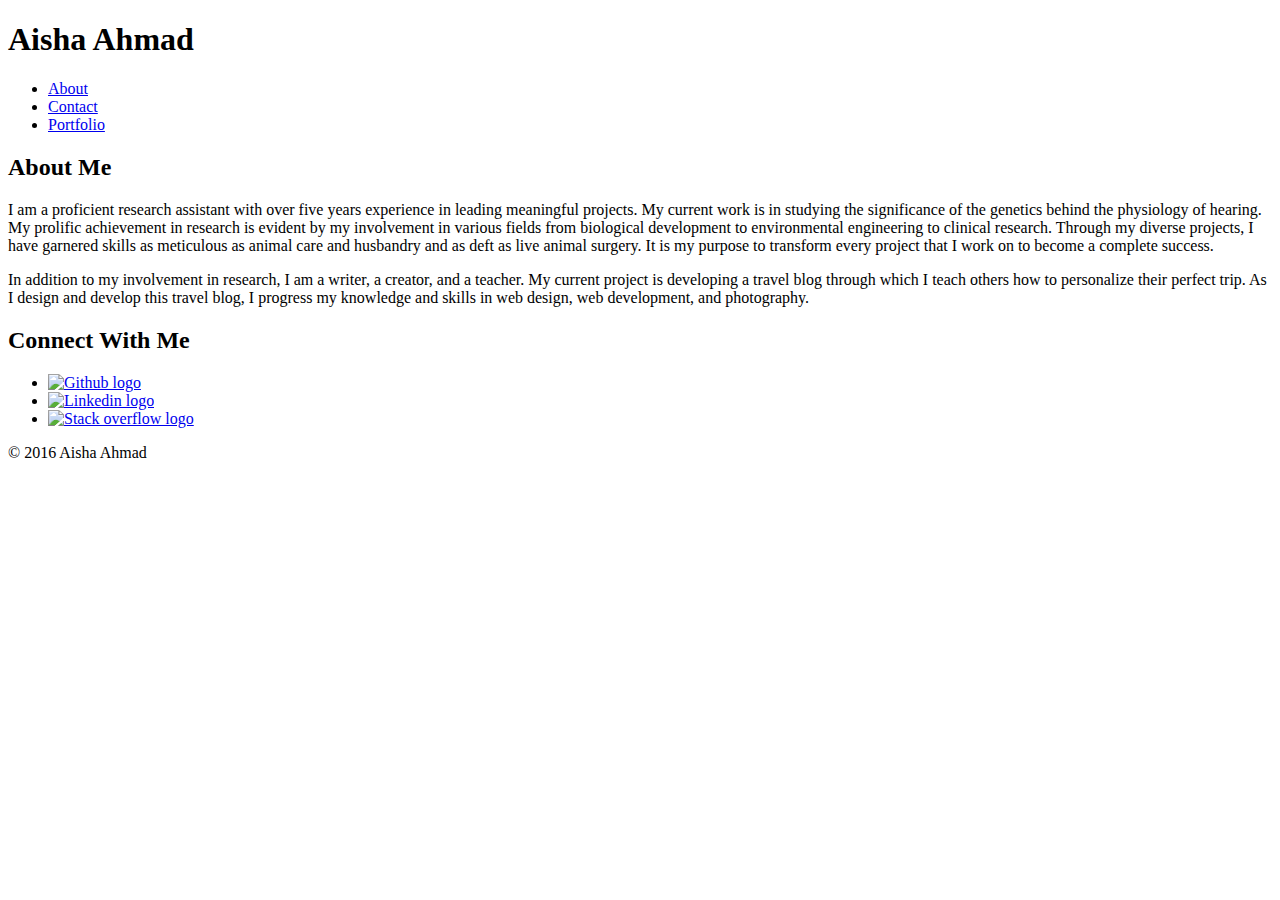
==== index.html @ 15f758a1 "index skeleton set" ====
<!DOCTYPE html>
<html>
<head>
	<title>Aisha Ahmad</title>
	<meta charset="utf-8">
</head>
<body>
	<header id="header">
		<h1 id="name">Aisha Ahmad</h1>
	</header>

	<nav id="navigation">
		<ul>
			<li><a href="#">About</a></li>
			<li><a href="contact.html">Contact</a></li>
			<li><a href="portfolio.html">Portfolio</a></li>
		</ul>
	</nav>
	<main>
		<section id="about_section">
			<h2 id="about_me">About Me</h2>
			<p class="about_p">I am a proficient research assistant with over five years experience in leading meaningful projects. My current work is in studying the significance of the genetics behind the physiology of hearing. My prolific achievement in research is evident by my involvement in various fields from biological development to environmental engineering to clinical research. Through my diverse projects, I have garnered skills as meticulous as animal care and husbandry and as deft as live animal surgery. It is my purpose to transform every project that I work on to become a complete success.</p>

			<p class="about_p">In addition to my involvement in research, I am a writer, a creator, and a teacher. My current project is developing a travel blog through which I teach others how to personalize their perfect trip. As I design and develop this travel blog, I progress my knowledge and skills in web design, web development, and photography. </p>
		</section>

		<aside id="connect_aside">
			<h2 id="connect">Connect With Me</h2>
			<ul>
				<li><a href="https://github.com/aishaprograms" target="_blank"><img src="" alt="Github logo"></a></li>
				<li><a href="https://www.linkedin.com/in/aisha-ahmad" target="_blank"><img alt="Linkedin logo"></a></li>
				<li><a href="http://stackoverflow.com/users/6397490/aisha" target="_blank"><img src="" alt="Stack overflow logo"></a></li>
			</ul>
		</aside>
	</main>

	<footer id="footer">
		<p id="copyright">&copy; 2016 Aisha Ahmad</p>
	</footer>
</body>
</html>
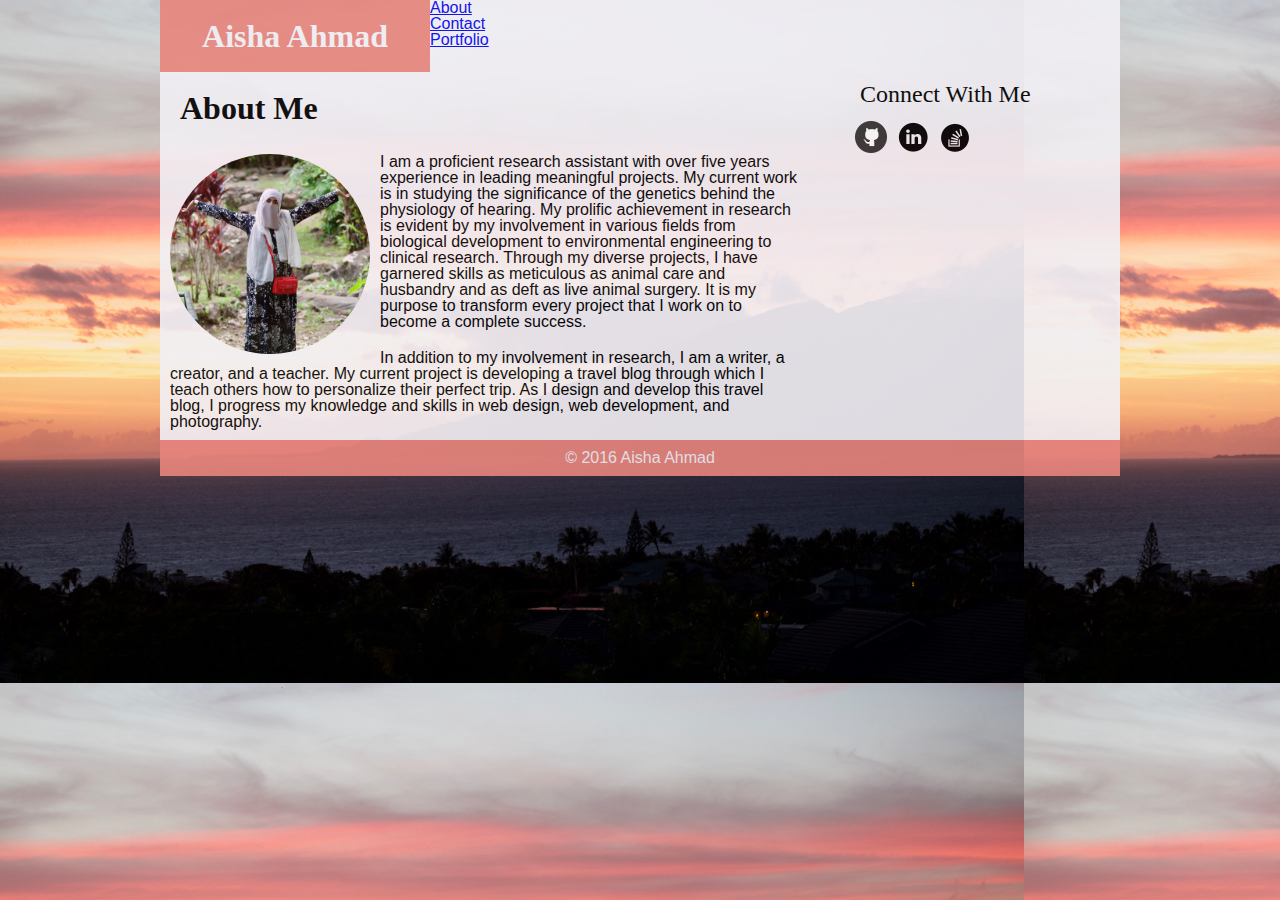
==== commit b58a35e8: "Added css styles to index and added images" ====
--- a/index.html
+++ b/index.html
@@ -3,39 +3,43 @@
 <head>
 	<title>Aisha Ahmad</title>
 	<meta charset="utf-8">
+	<link rel="stylesheet" type="text/css" href="assets/css/reset.css">
+	<link rel="stylesheet" type="text/css" href="assets/css/style.css">
 </head>
+
 <body>
-	<header id="header">
-		<h1 id="name">Aisha Ahmad</h1>
+	<header class="header">
+		<h1 class="my_name">Aisha Ahmad</h1>
 	</header>
 
-	<nav id="navigation">
-		<ul>
+	<nav class="navigation">
+		<ul class="nav_links">
 			<li><a href="#">About</a></li>
 			<li><a href="contact.html">Contact</a></li>
 			<li><a href="portfolio.html">Portfolio</a></li>
 		</ul>
 	</nav>
 	<main>
-		<section id="about_section">
-			<h2 id="about_me">About Me</h2>
+		<section class="about_section">
+			<h1 class="about_me">About Me</h1>
+			<img src="assets/images/aisha.jpg" class="aisha_img" alt="This is a picture of Aisha Ahmad.">
 			<p class="about_p">I am a proficient research assistant with over five years experience in leading meaningful projects. My current work is in studying the significance of the genetics behind the physiology of hearing. My prolific achievement in research is evident by my involvement in various fields from biological development to environmental engineering to clinical research. Through my diverse projects, I have garnered skills as meticulous as animal care and husbandry and as deft as live animal surgery. It is my purpose to transform every project that I work on to become a complete success.</p>
 
 			<p class="about_p">In addition to my involvement in research, I am a writer, a creator, and a teacher. My current project is developing a travel blog through which I teach others how to personalize their perfect trip. As I design and develop this travel blog, I progress my knowledge and skills in web design, web development, and photography. </p>
 		</section>
+	</main>
 
-		<aside id="connect_aside">
-			<h2 id="connect">Connect With Me</h2>
-			<ul>
-				<li><a href="https://github.com/aishaprograms" target="_blank"><img src="" alt="Github logo"></a></li>
-				<li><a href="https://www.linkedin.com/in/aisha-ahmad" target="_blank"><img alt="Linkedin logo"></a></li>
-				<li><a href="http://stackoverflow.com/users/6397490/aisha" target="_blank"><img src="" alt="Stack overflow logo"></a></li>
+		<aside class="connect_aside">
+			<h2 class="connect">Connect With Me</h2>
+			<ul class="connect_links">
+				<li><a href="https://github.com/aishaprograms" target="_blank"><img src="assets/images/logo_github.png" alt="Github logo" class="connect_img"></a></li>
+				<li><a href="https://www.linkedin.com/in/aisha-ahmad" target="_blank"><img alt="Linkedin logo" src="assets/images/logo_linkedin.png" class="connect_img"></a></li>
+				<li><a href="http://stackoverflow.com/users/6397490/aisha" target="_blank"><img src="assets/images/logo_stackoverflow.png" alt="Stack overflow logo" class="connect_img"></a></li>
 			</ul>
 		</aside>
-	</main>
 
-	<footer id="footer">
-		<p id="copyright">&copy; 2016 Aisha Ahmad</p>
+	<footer >
+		<p class="copyright">&copy; 2016 Aisha Ahmad</p>
 	</footer>
 </body>
 </html>--- a/assets/css/style.css
+++ b/assets/css/style.css
@@ -0,0 +1,103 @@
+html {
+	background-color: #0D010A;
+	background-image: url("../images/maui_sunset.jpg");
+	background-repeat: none;
+}
+
+body {
+	width: 960px;
+	background: #F2F0F5;
+	opacity: 0.9;
+	margin: 0 auto;
+	font-family: 'Arial', 'Helvetica Neue', Helvetica, sans-serif;
+}
+
+h1, h2, h3, h4, h5, h6{
+	font-family: 'Georgia', Times, Times New Roman, serif;
+}
+
+p {
+	padding: 10px;
+}
+
+h1 {
+	font-size: 2em;
+	padding: 20px;
+	font-weight: bold;
+}
+
+h2 {
+	font-size: 1.5em;
+	padding: 10px;
+}
+
+header {
+	background: #E8857D;
+	width: 270px;
+	float: left;
+}
+
+main{
+	clear: both;
+	width: 650px;
+	float: left;
+}
+nav{
+	float: left;
+}
+
+aside{
+	float: right;
+}
+
+footer{
+	clear: both;
+	background: #E8857D;
+}
+
+.my_name{
+	color:#F2F0F5;
+	text-align: center;
+}
+
+.navigation {
+	color: #0D010A;
+}
+
+.nav_links{
+	list-style-type: none;
+    margin: 0;
+    padding: 0;
+}
+
+/*li a {
+	display: block;
+    width: 60px;
+}*/
+
+.aisha_img {
+	height: 200px;
+	float: left;
+	border-radius: 50%;
+	padding: 10px;
+}
+
+.connect_aside{
+	width: 270px;
+}
+
+.connect_links{
+	align: center;
+}
+
+.connect_img{
+	max-height: 2em;
+	padding: 5px;
+	float: left;
+}
+
+.copyright {
+	color: #F2F0F5;
+	text-align: center;
+}
+
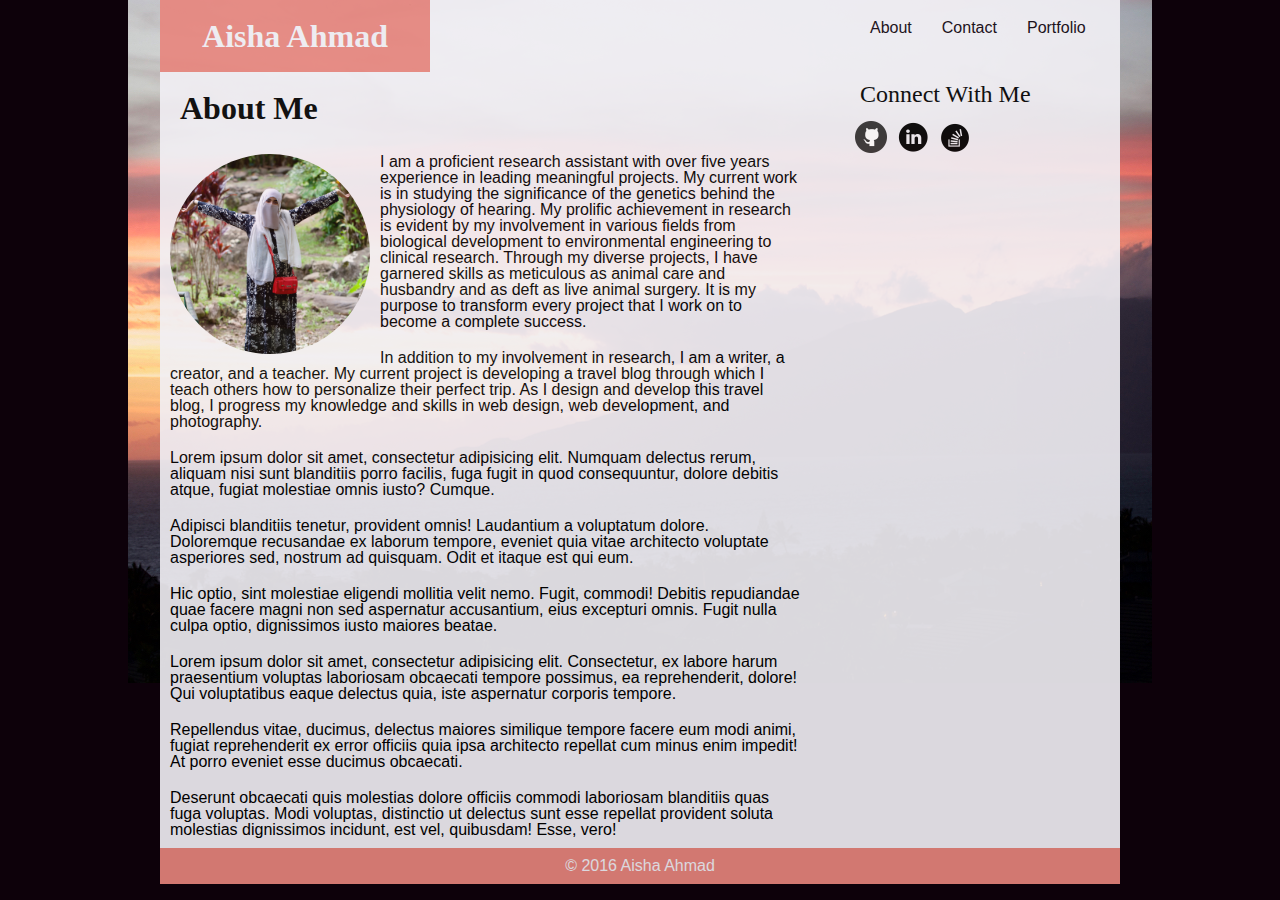
==== commit 120bb312: "Halfway there" ====
--- a/index.html
+++ b/index.html
@@ -14,9 +14,9 @@
 
 	<nav class="navigation">
 		<ul class="nav_links">
-			<li><a href="#">About</a></li>
-			<li><a href="contact.html">Contact</a></li>
-			<li><a href="portfolio.html">Portfolio</a></li>
+			<li class="nav_li"><a href="#" class="link">About</a></li>
+			<li class="nav_li"><a href="contact.html" class="link">Contact</a></li>
+			<li class="nav_li"><a href="portfolio.html" class="link">Portfolio</a></li>
 		</ul>
 	</nav>
 	<main>
@@ -26,6 +26,12 @@
 			<p class="about_p">I am a proficient research assistant with over five years experience in leading meaningful projects. My current work is in studying the significance of the genetics behind the physiology of hearing. My prolific achievement in research is evident by my involvement in various fields from biological development to environmental engineering to clinical research. Through my diverse projects, I have garnered skills as meticulous as animal care and husbandry and as deft as live animal surgery. It is my purpose to transform every project that I work on to become a complete success.</p>
 
 			<p class="about_p">In addition to my involvement in research, I am a writer, a creator, and a teacher. My current project is developing a travel blog through which I teach others how to personalize their perfect trip. As I design and develop this travel blog, I progress my knowledge and skills in web design, web development, and photography. </p>
+			<p>Lorem ipsum dolor sit amet, consectetur adipisicing elit. Numquam delectus rerum, aliquam nisi sunt blanditiis porro facilis, fuga fugit in quod consequuntur, dolore debitis atque, fugiat molestiae omnis iusto? Cumque.</p>
+			<p>Adipisci blanditiis tenetur, provident omnis! Laudantium a voluptatum dolore. Doloremque recusandae ex laborum tempore, eveniet quia vitae architecto voluptate asperiores sed, nostrum ad quisquam. Odit et itaque est qui eum.</p>
+			<p>Hic optio, sint molestiae eligendi mollitia velit nemo. Fugit, commodi! Debitis repudiandae quae facere magni non sed aspernatur accusantium, eius excepturi omnis. Fugit nulla culpa optio, dignissimos iusto maiores beatae.</p>
+			<p>Lorem ipsum dolor sit amet, consectetur adipisicing elit. Consectetur, ex labore harum praesentium voluptas laboriosam obcaecati tempore possimus, ea reprehenderit, dolore! Qui voluptatibus eaque delectus quia, iste aspernatur corporis tempore.</p>
+			<p>Repellendus vitae, ducimus, delectus maiores similique tempore facere eum modi animi, fugiat reprehenderit ex error officiis quia ipsa architecto repellat cum minus enim impedit! At porro eveniet esse ducimus obcaecati.</p>
+			<p>Deserunt obcaecati quis molestias dolore officiis commodi laboriosam blanditiis quas fuga voluptas. Modi voluptas, distinctio ut delectus sunt esse repellat provident soluta molestias dignissimos incidunt, est vel, quibusdam! Esse, vero!</p>
 		</section>
 	</main>
 
--- a/assets/css/style.css
+++ b/assets/css/style.css
@@ -1,7 +1,8 @@
 html {
 	background-color: #0D010A;
 	background-image: url("../images/maui_sunset.jpg");
-	background-repeat: none;
+	background-repeat: no-repeat;
+	background-position: center top;
 }
 
 body {
@@ -61,7 +62,9 @@
 }
 
 .navigation {
+	width: 270px;
 	color: #0D010A;
+	float: right;
 }
 
 .nav_links{
@@ -70,10 +73,16 @@
     padding: 0;
 }
 
-/*li a {
-	display: block;
-    width: 60px;
-}*/
+li, .nav_li{
+	float: left;
+}
+
+.link {
+	color: #0D010A;
+	text-decoration: none; 
+    display: block;
+    padding: 20px 10px 10px 20px;
+}
 
 .aisha_img {
 	height: 200px;
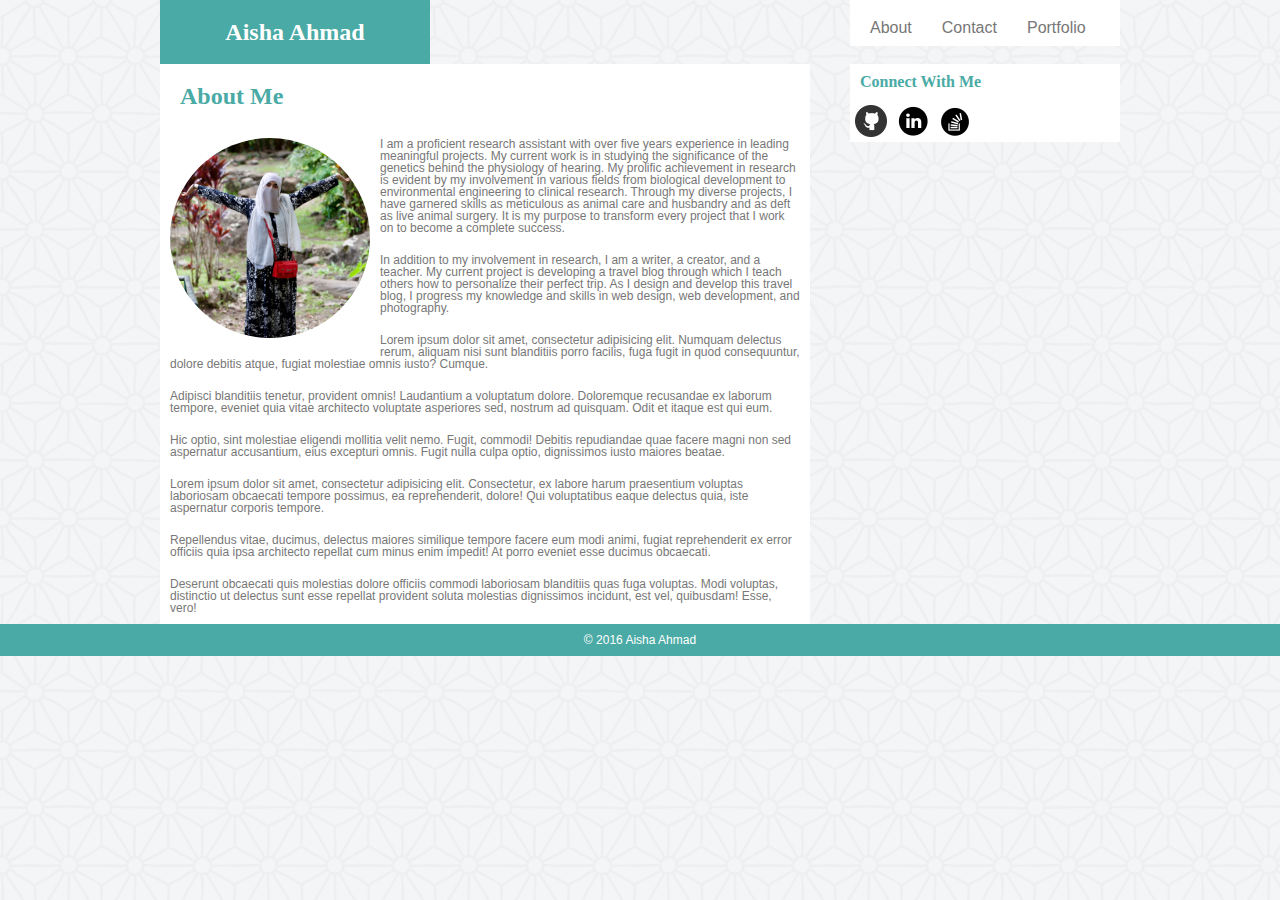
==== commit b68a9d9e: "Sealed the teal deal" ====
--- a/index.html
+++ b/index.html
@@ -1,6 +1,6 @@
 <!DOCTYPE html>
 <html>
-<head>
+<head lang="en">
 	<title>Aisha Ahmad</title>
 	<meta charset="utf-8">
 	<link rel="stylesheet" type="text/css" href="assets/css/reset.css">
@@ -8,33 +8,36 @@
 </head>
 
 <body>
-	<header class="header">
-		<h1 class="my_name">Aisha Ahmad</h1>
+	<header>
+		<div class="wrapper">
+			<div class="my_logo">
+				<h1 class="my_name">Aisha Ahmad</h1>
+			</div>
+			<nav class="navigation">
+				<ul class="nav_links">
+					<li class="nav_li"><a href="#" class="link">About</a></li>
+					<li class="nav_li"><a href="contact.html" class="link">Contact</a></li>
+					<li class="nav_li"><a href="portfolio.html" class="link">Portfolio</a></li>
+				</ul>
+			</nav>
+		</div>
 	</header>
 
-	<nav class="navigation">
-		<ul class="nav_links">
-			<li class="nav_li"><a href="#" class="link">About</a></li>
-			<li class="nav_li"><a href="contact.html" class="link">Contact</a></li>
-			<li class="nav_li"><a href="portfolio.html" class="link">Portfolio</a></li>
-		</ul>
-	</nav>
-	<main>
-		<section class="about_section">
-			<h1 class="about_me">About Me</h1>
-			<img src="assets/images/aisha.jpg" class="aisha_img" alt="This is a picture of Aisha Ahmad.">
-			<p class="about_p">I am a proficient research assistant with over five years experience in leading meaningful projects. My current work is in studying the significance of the genetics behind the physiology of hearing. My prolific achievement in research is evident by my involvement in various fields from biological development to environmental engineering to clinical research. Through my diverse projects, I have garnered skills as meticulous as animal care and husbandry and as deft as live animal surgery. It is my purpose to transform every project that I work on to become a complete success.</p>
-
-			<p class="about_p">In addition to my involvement in research, I am a writer, a creator, and a teacher. My current project is developing a travel blog through which I teach others how to personalize their perfect trip. As I design and develop this travel blog, I progress my knowledge and skills in web design, web development, and photography. </p>
-			<p>Lorem ipsum dolor sit amet, consectetur adipisicing elit. Numquam delectus rerum, aliquam nisi sunt blanditiis porro facilis, fuga fugit in quod consequuntur, dolore debitis atque, fugiat molestiae omnis iusto? Cumque.</p>
-			<p>Adipisci blanditiis tenetur, provident omnis! Laudantium a voluptatum dolore. Doloremque recusandae ex laborum tempore, eveniet quia vitae architecto voluptate asperiores sed, nostrum ad quisquam. Odit et itaque est qui eum.</p>
-			<p>Hic optio, sint molestiae eligendi mollitia velit nemo. Fugit, commodi! Debitis repudiandae quae facere magni non sed aspernatur accusantium, eius excepturi omnis. Fugit nulla culpa optio, dignissimos iusto maiores beatae.</p>
-			<p>Lorem ipsum dolor sit amet, consectetur adipisicing elit. Consectetur, ex labore harum praesentium voluptas laboriosam obcaecati tempore possimus, ea reprehenderit, dolore! Qui voluptatibus eaque delectus quia, iste aspernatur corporis tempore.</p>
-			<p>Repellendus vitae, ducimus, delectus maiores similique tempore facere eum modi animi, fugiat reprehenderit ex error officiis quia ipsa architecto repellat cum minus enim impedit! At porro eveniet esse ducimus obcaecati.</p>
-			<p>Deserunt obcaecati quis molestias dolore officiis commodi laboriosam blanditiis quas fuga voluptas. Modi voluptas, distinctio ut delectus sunt esse repellat provident soluta molestias dignissimos incidunt, est vel, quibusdam! Esse, vero!</p>
-		</section>
-	</main>
-
+	<div class="wrapper">
+		<main>
+			<section class="about_section">
+				<h1 class="about_me">About Me</h1>
+				<img src="assets/images/aisha.jpg" class="aisha_img" alt="This is a picture of Aisha Ahmad.">
+				<p>I am a proficient research assistant with over five years experience in leading meaningful projects. My current work is in studying the significance of the genetics behind the physiology of hearing. My prolific achievement in research is evident by my involvement in various fields from biological development to environmental engineering to clinical research. Through my diverse projects, I have garnered skills as meticulous as animal care and husbandry and as deft as live animal surgery. It is my purpose to transform every project that I work on to become a complete success.</p>
+				<p>In addition to my involvement in research, I am a writer, a creator, and a teacher. My current project is developing a travel blog through which I teach others how to personalize their perfect trip. As I design and develop this travel blog, I progress my knowledge and skills in web design, web development, and photography. </p>
+				<p>Lorem ipsum dolor sit amet, consectetur adipisicing elit. Numquam delectus rerum, aliquam nisi sunt blanditiis porro facilis, fuga fugit in quod consequuntur, dolore debitis atque, fugiat molestiae omnis iusto? Cumque.</p>
+				<p>Adipisci blanditiis tenetur, provident omnis! Laudantium a voluptatum dolore. Doloremque recusandae ex laborum tempore, eveniet quia vitae architecto voluptate asperiores sed, nostrum ad quisquam. Odit et itaque est qui eum.</p>
+				<p>Hic optio, sint molestiae eligendi mollitia velit nemo. Fugit, commodi! Debitis repudiandae quae facere magni non sed aspernatur accusantium, eius excepturi omnis. Fugit nulla culpa optio, dignissimos iusto maiores beatae.</p>
+				<p>Lorem ipsum dolor sit amet, consectetur adipisicing elit. Consectetur, ex labore harum praesentium voluptas laboriosam obcaecati tempore possimus, ea reprehenderit, dolore! Qui voluptatibus eaque delectus quia, iste aspernatur corporis tempore.</p>
+				<p>Repellendus vitae, ducimus, delectus maiores similique tempore facere eum modi animi, fugiat reprehenderit ex error officiis quia ipsa architecto repellat cum minus enim impedit! At porro eveniet esse ducimus obcaecati.</p>
+				<p>Deserunt obcaecati quis molestias dolore officiis commodi laboriosam blanditiis quas fuga voluptas. Modi voluptas, distinctio ut delectus sunt esse repellat provident soluta molestias dignissimos incidunt, est vel, quibusdam! Esse, vero!</p>
+			</section>
+		</main>
 		<aside class="connect_aside">
 			<h2 class="connect">Connect With Me</h2>
 			<ul class="connect_links">
@@ -43,6 +46,7 @@
 				<li><a href="http://stackoverflow.com/users/6397490/aisha" target="_blank"><img src="assets/images/logo_stackoverflow.png" alt="Stack overflow logo" class="connect_img"></a></li>
 			</ul>
 		</aside>
+	</div>
 
 	<footer >
 		<p class="copyright">&copy; 2016 Aisha Ahmad</p>
--- a/assets/css/style.css
+++ b/assets/css/style.css
@@ -1,16 +1,10 @@
 html {
-	background-color: #0D010A;
-	background-image: url("../images/maui_sunset.jpg");
-	background-repeat: no-repeat;
-	background-position: center top;
+	background: url(../images/background.png);
 }
 
-body {
-	width: 960px;
-	background: #F2F0F5;
-	opacity: 0.9;
-	margin: 0 auto;
+body{
 	font-family: 'Arial', 'Helvetica Neue', Helvetica, sans-serif;
+
 }
 
 h1, h2, h3, h4, h5, h6{
@@ -19,29 +13,34 @@
 
 p {
 	padding: 10px;
+	font-size: 12px;
+	color: #777777;
 }
 
 h1 {
-	font-size: 2em;
+	font-size: 24px;
 	padding: 20px;
+	font-weight: bold;
+	color: #4aaaa5;
+}
+
+h2 {
+	font-size: 16px;
+	padding: 10px;
+	color: #4aaaa5;
 	font-weight: bold;
 }
 
-h2 {
-	font-size: 1.5em;
-	padding: 10px;
-}
-
-header {
-	background: #E8857D;
-	width: 270px;
-	float: left;
+header{
+	background: #ffffff;
 }
 
 main{
 	clear: both;
 	width: 650px;
 	float: left;
+	background: #ffffff;
+
 }
 nav{
 	float: left;
@@ -49,22 +48,36 @@
 
 aside{
 	float: right;
+	background-color: #ffffff;
 }
 
 footer{
 	clear: both;
-	background: #E8857D;
+	background: #4aaaa5;
+}
+
+.my_logo {
+	background: #4aaaa5;
+	width: 270px;
+	float: left;
+}
+
+.wrapper {
+	width: 960px;
+	margin: 0 auto;
+	background: #ffffff;
 }
 
 .my_name{
-	color:#F2F0F5;
+	color:#ffffff;
 	text-align: center;
 }
 
 .navigation {
 	width: 270px;
-	color: #0D010A;
+	color: #777777;
 	float: right;
+	background: #ffffff;
 }
 
 .nav_links{
@@ -78,7 +91,7 @@
 }
 
 .link {
-	color: #0D010A;
+	color: #777777;
 	text-decoration: none; 
     display: block;
     padding: 20px 10px 10px 20px;
@@ -106,7 +119,7 @@
 }
 
 .copyright {
-	color: #F2F0F5;
+	color: #ffffff;
 	text-align: center;
 }
 
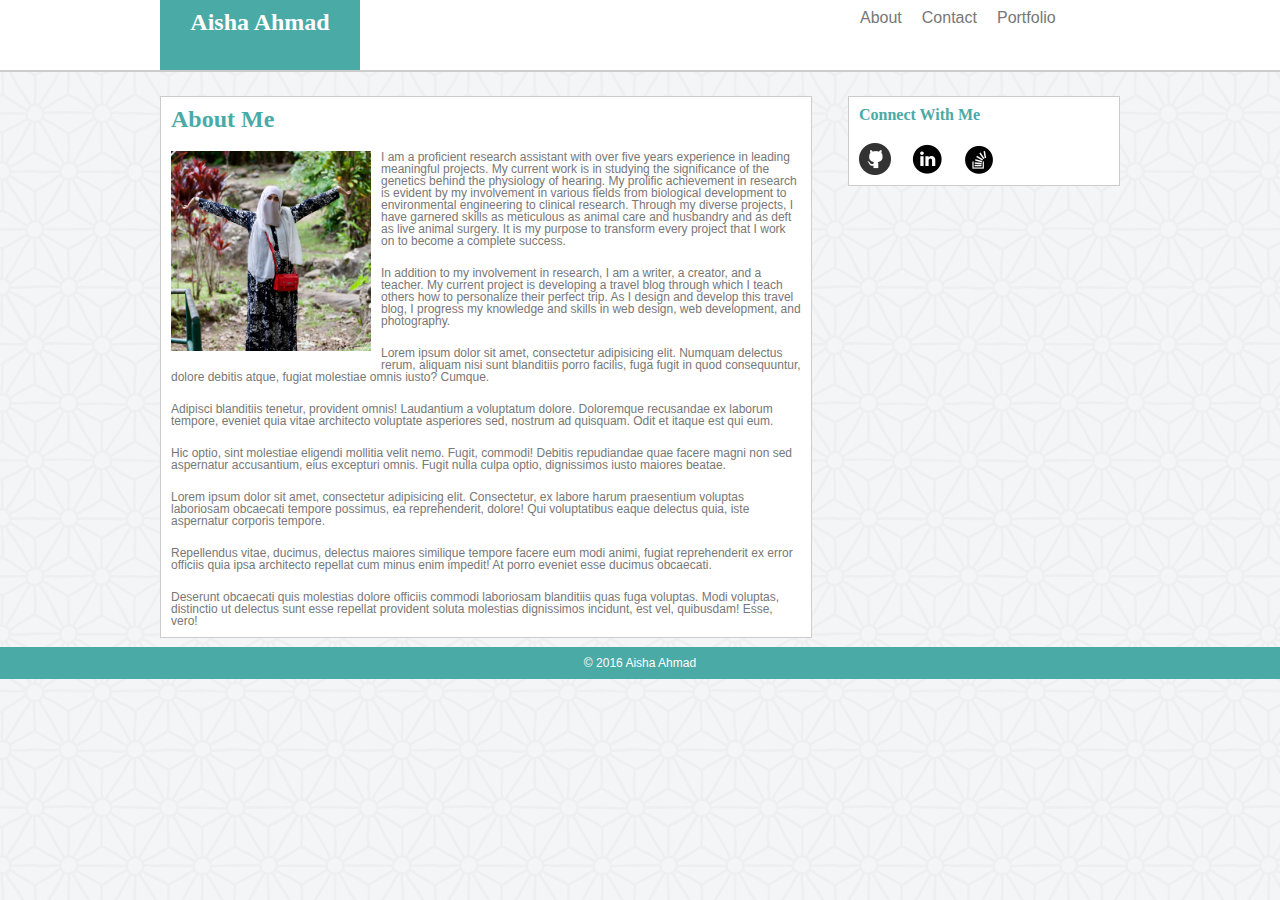
==== commit c5dbf631: "Playing with margins and padding" ====
--- a/index.html
+++ b/index.html
@@ -1,6 +1,6 @@
 <!DOCTYPE html>
-<html>
-<head lang="en">
+<html lang="en">
+<head>
 	<title>Aisha Ahmad</title>
 	<meta charset="utf-8">
 	<link rel="stylesheet" type="text/css" href="assets/css/reset.css">
@@ -13,6 +13,7 @@
 			<div class="my_logo">
 				<h1 class="my_name">Aisha Ahmad</h1>
 			</div>
+			
 			<nav class="navigation">
 				<ul class="nav_links">
 					<li class="nav_li"><a href="#" class="link">About</a></li>
--- a/assets/css/style.css
+++ b/assets/css/style.css
@@ -9,46 +9,60 @@
 
 h1, h2, h3, h4, h5, h6{
 	font-family: 'Georgia', Times, Times New Roman, serif;
+	padding: 10px;
 }
 
 p {
-	padding: 10px;
 	font-size: 12px;
 	color: #777777;
+	padding: 10px;
 }
 
 h1 {
 	font-size: 24px;
-	padding: 20px;
 	font-weight: bold;
 	color: #4aaaa5;
+	padding: 10px;
 }
 
 h2 {
 	font-size: 16px;
-	padding: 10px;
 	color: #4aaaa5;
 	font-weight: bold;
+	padding: 10px;
+}
+
+li{
+	padding: 10px;
 }
 
 header{
 	background: #ffffff;
+	height: 70px;
+	margin-bottom: 15px;
+	border-bottom: 2px;
+	border-style: solid;
+	border-color: #cccccc;
+}
+
+nav{
+	float: left;
 }
 
 main{
+	border: 1px #cccccc solid;
 	clear: both;
 	width: 650px;
 	float: left;
 	background: #ffffff;
-
-}
-nav{
-	float: left;
+	margin: 9px 0 9px 0;
 }
 
 aside{
 	float: right;
 	background-color: #ffffff;
+	border: 1px #cccccc solid;
+	margin: 9px 0 9px 0;
 }
 
 footer{
@@ -56,16 +70,17 @@
 	background: #4aaaa5;
 }
 
-.my_logo {
-	background: #4aaaa5;
-	width: 270px;
-	float: left;
-}
-
 .wrapper {
 	width: 960px;
 	margin: 0 auto;
 	background: #ffffff;
+}
+
+.my_logo {
+	background: #4aaaa5;
+	width: 200px;
+	float: left;
+	height: 70px;
 }
 
 .my_name{
@@ -75,7 +90,6 @@
 
 .navigation {
 	width: 270px;
-	color: #777777;
 	float: right;
 	background: #ffffff;
 }
@@ -93,28 +107,21 @@
 .link {
 	color: #777777;
 	text-decoration: none; 
-    display: block;
-    padding: 20px 10px 10px 20px;
 }
 
 .aisha_img {
 	height: 200px;
 	float: left;
-	border-radius: 50%;
 	padding: 10px;
+	/*border-radius: 50%;*/
 }
 
 .connect_aside{
 	width: 270px;
 }
 
-.connect_links{
-	align: center;
-}
-
 .connect_img{
 	max-height: 2em;
-	padding: 5px;
 	float: left;
 }
 
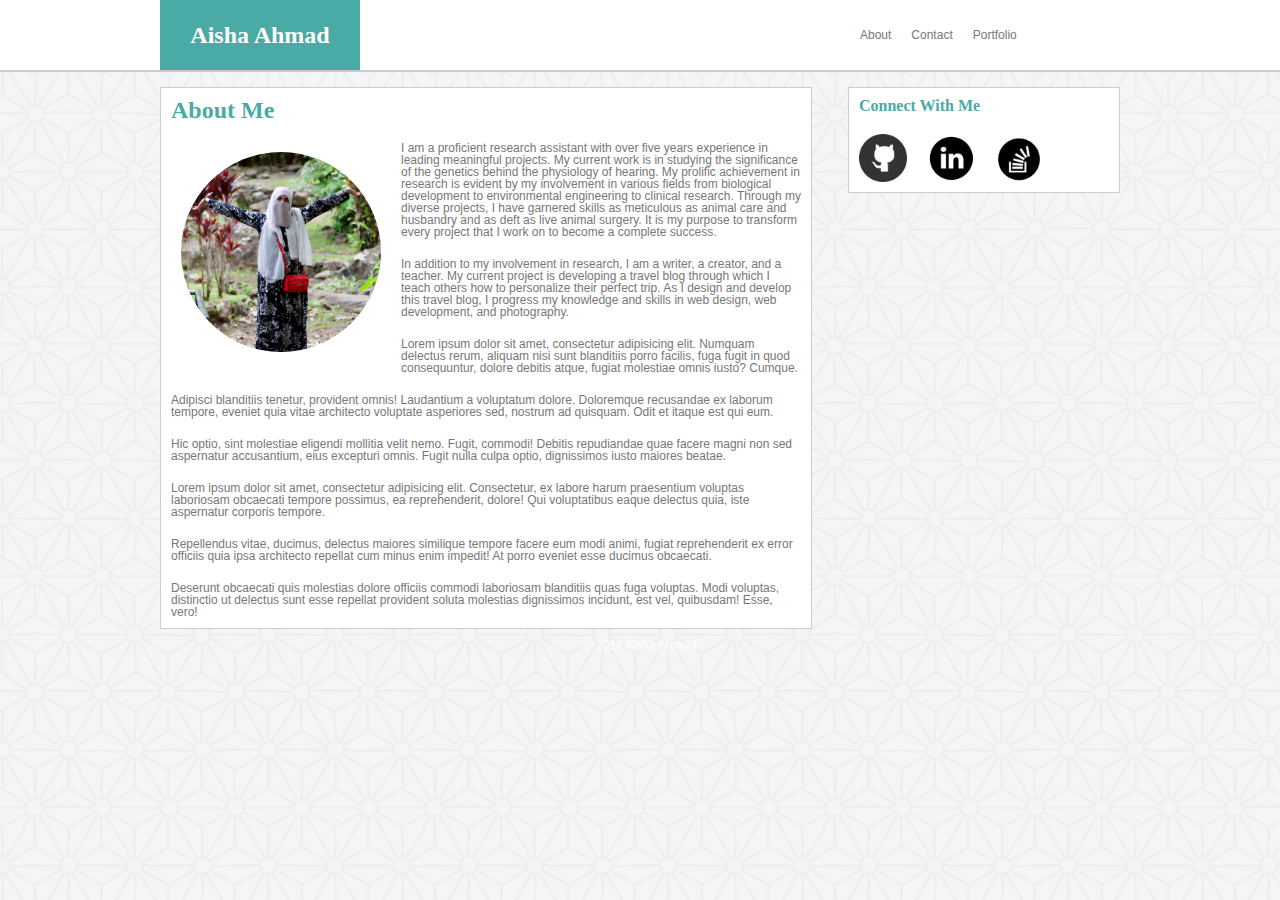
==== commit ac2c6695: "Nearly there..." ====
--- a/index.html
+++ b/index.html
@@ -14,9 +14,9 @@
 				<h1 class="my_name">Aisha Ahmad</h1>
 			</div>
 			
-			<nav class="navigation">
+			<nav>
 				<ul class="nav_links">
-					<li class="nav_li"><a href="#" class="link">About</a></li>
+					<li class="nav_li"><a href="index.html" class="link">About</a></li>
 					<li class="nav_li"><a href="contact.html" class="link">Contact</a></li>
 					<li class="nav_li"><a href="portfolio.html" class="link">Portfolio</a></li>
 				</ul>
@@ -27,7 +27,7 @@
 	<div class="wrapper">
 		<main>
 			<section class="about_section">
-				<h1 class="about_me">About Me</h1>
+				<h1>About Me</h1>
 				<img src="assets/images/aisha.jpg" class="aisha_img" alt="This is a picture of Aisha Ahmad.">
 				<p>I am a proficient research assistant with over five years experience in leading meaningful projects. My current work is in studying the significance of the genetics behind the physiology of hearing. My prolific achievement in research is evident by my involvement in various fields from biological development to environmental engineering to clinical research. Through my diverse projects, I have garnered skills as meticulous as animal care and husbandry and as deft as live animal surgery. It is my purpose to transform every project that I work on to become a complete success.</p>
 				<p>In addition to my involvement in research, I am a writer, a creator, and a teacher. My current project is developing a travel blog through which I teach others how to personalize their perfect trip. As I design and develop this travel blog, I progress my knowledge and skills in web design, web development, and photography. </p>
@@ -39,8 +39,8 @@
 				<p>Deserunt obcaecati quis molestias dolore officiis commodi laboriosam blanditiis quas fuga voluptas. Modi voluptas, distinctio ut delectus sunt esse repellat provident soluta molestias dignissimos incidunt, est vel, quibusdam! Esse, vero!</p>
 			</section>
 		</main>
-		<aside class="connect_aside">
-			<h2 class="connect">Connect With Me</h2>
+		<aside>
+			<h2>Connect With Me</h2>
 			<ul class="connect_links">
 				<li><a href="https://github.com/aishaprograms" target="_blank"><img src="assets/images/logo_github.png" alt="Github logo" class="connect_img"></a></li>
 				<li><a href="https://www.linkedin.com/in/aisha-ahmad" target="_blank"><img alt="Linkedin logo" src="assets/images/logo_linkedin.png" class="connect_img"></a></li>
@@ -49,7 +49,7 @@
 		</aside>
 	</div>
 
-	<footer >
+	<footer>
 		<p class="copyright">&copy; 2016 Aisha Ahmad</p>
 	</footer>
 </body>
--- a/assets/css/style.css
+++ b/assets/css/style.css
@@ -10,70 +10,62 @@
 h1, h2, h3, h4, h5, h6{
 	font-family: 'Georgia', Times, Times New Roman, serif;
 	padding: 10px;
-}
-
-p {
-	font-size: 12px;
-	color: #777777;
-	padding: 10px;
+	color: #4aaaa5;
 }
 
 h1 {
 	font-size: 24px;
 	font-weight: bold;
-	color: #4aaaa5;
-	padding: 10px;
 }
 
 h2 {
 	font-size: 16px;
-	color: #4aaaa5;
 	font-weight: bold;
-	padding: 10px;
 }
 
-li{
+p {
+	font-size: 12px;
 	padding: 10px;
+	color: #777;
 }
 
 header{
-	background: #ffffff;
+	background: #fff;
 	height: 70px;
+	border-bottom: 2px solid #ccc;
 	margin-bottom: 15px;
-	border-bottom: 2px;
-	border-style: solid;
-	border-color: #cccccc;
 }
 
 nav{
-	float: left;
+	width: 270px;
+	float: right;
+	background: #fff;
 }
 
 main{
-	border: 1px #cccccc solid;
 	clear: both;
 	width: 650px;
 	float: left;
-	background: #ffffff;
-	margin: 9px 0 9px 0;
+	background: #fff;
+	border: 1px #ccc solid;
 }
 
 aside{
 	float: right;
-	background-color: #ffffff;
+	background-color: #fff;
 	border: 1px #cccccc solid;
-	margin: 9px 0 9px 0;
+	width: 270px;
 }
 
 footer{
-	clear: both;
+	clear: both; c
 	background: #4aaaa5;
 }
 
 .wrapper {
 	width: 960px;
 	margin: 0 auto;
-	background: #ffffff;
+	background: #fff;
 }
 
 .my_logo {
@@ -84,49 +76,39 @@
 }
 
 .my_name{
-	color:#ffffff;
+	padding: 0px;
+	color:#fff;
 	text-align: center;
+	line-height: 70px;
 }
 
-.navigation {
-	width: 270px;
-	float: right;
-	background: #ffffff;
-}
-
-.nav_links{
-	list-style-type: none;
-    margin: 0;
-    padding: 0;
-}
-
-li, .nav_li{
+.nav_li{
+	font-size: 12px;
+	padding: 0 10px 0 10px;
 	float: left;
+	line-height: 70px;
 }
 
 .link {
-	color: #777777;
+	color: #777;
 	text-decoration: none; 
 }
 
 .aisha_img {
-	height: 200px;
+	max-height: 200px;
 	float: left;
-	padding: 10px;
-	/*border-radius: 50%;*/
-}
-
-.connect_aside{
-	width: 270px;
+	padding: 20px;
+	border-radius: 50%;
 }
 
 .connect_img{
-	max-height: 2em;
 	float: left;
+	max-height: 48px;
+	padding: 10px;
 }
 
 .copyright {
-	color: #ffffff;
+	color: #fff;
 	text-align: center;
 }
 
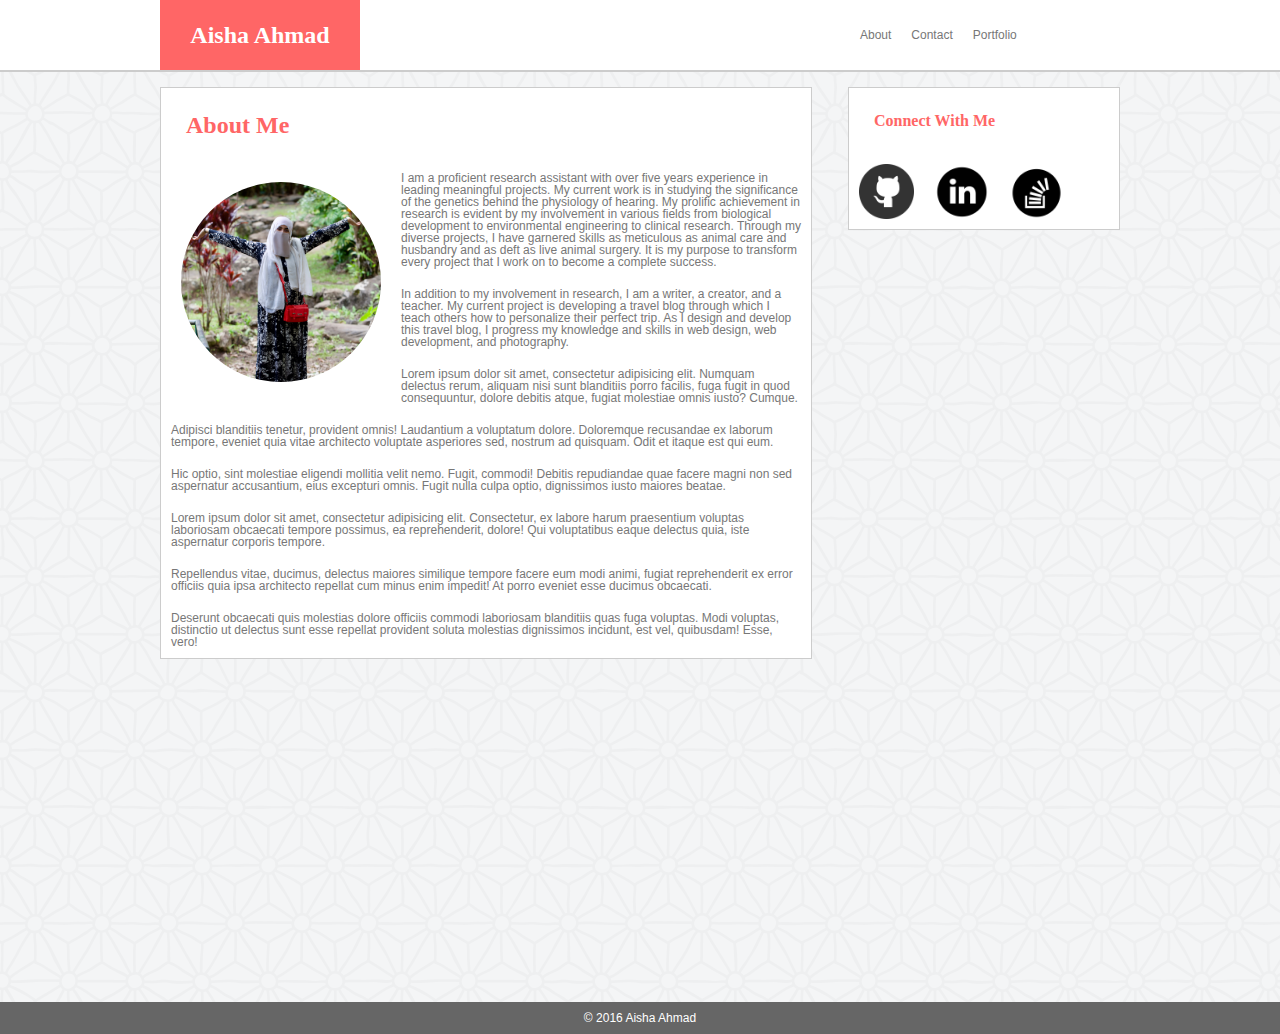
==== commit 31d5a5e6: "Done as it will be for now" ====
--- a/index.html
+++ b/index.html
@@ -41,11 +41,13 @@
 		</main>
 		<aside>
 			<h2>Connect With Me</h2>
-			<ul class="connect_links">
-				<li><a href="https://github.com/aishaprograms" target="_blank"><img src="assets/images/logo_github.png" alt="Github logo" class="connect_img"></a></li>
-				<li><a href="https://www.linkedin.com/in/aisha-ahmad" target="_blank"><img alt="Linkedin logo" src="assets/images/logo_linkedin.png" class="connect_img"></a></li>
-				<li><a href="http://stackoverflow.com/users/6397490/aisha" target="_blank"><img src="assets/images/logo_stackoverflow.png" alt="Stack overflow logo" class="connect_img"></a></li>
-			</ul>
+			<div class="connect_wrapper">
+				<ul class="connect_links">
+					<li><a href="https://github.com/aishaprograms" target="_blank"><img src="assets/images/logo_github.png" alt="Github logo" class="connect_img"></a></li>
+					<li><a href="https://www.linkedin.com/in/aisha-ahmad" target="_blank"><img alt="Linkedin logo" src="assets/images/logo_linkedin.png" class="connect_img"></a></li>
+					<li><a href="http://stackoverflow.com/users/6397490/aisha" target="_blank"><img src="assets/images/logo_stackoverflow.png" alt="Stack overflow logo" class="connect_img"></a></li>
+				</ul>
+			</div>
 		</aside>
 	</div>
 
--- a/assets/css/style.css
+++ b/assets/css/style.css
@@ -1,16 +1,19 @@
 html {
 	background: url(../images/background.png);
+	height: 100%;
 }
 
 body{
 	font-family: 'Arial', 'Helvetica Neue', Helvetica, sans-serif;
+	height: 100%;
 
 }
 
 h1, h2, h3, h4, h5, h6{
 	font-family: 'Georgia', Times, Times New Roman, serif;
 	padding: 10px;
-	color: #4aaaa5;
+	margin:15px;
+	color: #ff6666;
 }
 
 h1 {
@@ -23,10 +26,14 @@
 	font-weight: bold;
 }
 
-p {
+p, label, input, textarea{
 	font-size: 12px;
 	padding: 10px;
 	color: #777;
+}
+
+input, textarea{
+	margin: 10px;
 }
 
 header{
@@ -58,18 +65,23 @@
 }
 
 footer{
-	clear: both; c
-	background: #4aaaa5;
+	clear: both; 
+	background: #666;
+
+	margin-top: 15px;
 }
 
 .wrapper {
 	width: 960px;
 	margin: 0 auto;
-	background: #fff;
+	overflow: hidden;
+	min-height: 100%;
 }
 
 .my_logo {
-	background: #4aaaa5;
+	padding: 0px;
+	margin:0px;
+	background: #ff6666;
 	width: 200px;
 	float: left;
 	height: 70px;
@@ -77,6 +89,7 @@
 
 .my_name{
 	padding: 0px;
+	margin:0px;
 	color:#fff;
 	text-align: center;
 	line-height: 70px;
@@ -94,6 +107,10 @@
 	text-decoration: none; 
 }
 
+.link:hover{
+	color:#ff6666;
+}
+
 .aisha_img {
 	max-height: 200px;
 	float: left;
@@ -101,10 +118,70 @@
 	border-radius: 50%;
 }
 
+.connect_wrapper{
+	margin:0 auto;
+}
+
 .connect_img{
 	float: left;
-	max-height: 48px;
+	width: 55px;
 	padding: 10px;
+}
+
+.submit_button {
+    background-color: #ff6666;
+    border: none;
+    color: white;
+    padding: 10px;
+    text-align: center;
+    text-decoration: none;
+    display: inline-block;
+    font-size: 12px;
+    margin: 10px;
+}
+
+.submit_button:hover{
+	background: #666;
+	font-style: italic;
+	border:1px #ff6666 solid;
+}
+
+.portfolio_grid{
+	clear: both;
+	margin:0 auto;
+}
+
+.portfolio_item{
+	height: 200px;
+	width: 270px;
+	margin:10px;
+	overflow: hidden;
+	float: left;
+	position: relative;
+}
+
+.portfolio_img1, .portfolio_img2, .portfolio_img3, .portfolio_img4, .portfolio_img5{
+	width: 270px;
+	z-index: 0;
+	opacity: 0.5;
+}
+
+.portfolio_img1:hover, .portfolio_img2:hover, .portfolio_img3:hover, .portfolio_img4:hover, .portfolio_img5:hover{
+	opacity: 1.0;
+}
+
+.porfolio_caption1, .porfolio_caption2, .porfolio_caption3, .porfolio_caption4, .porfolio_caption5{
+	margin:0 auto;
+	padding: 0;
+	position: absolute;
+	top: 135px;
+	z-index: 1;
+	color: #fff;
+	line-height: 40px;
+	text-align: center;
+	width: 270px;
+	background: #ff6666;
+	font-size: 14px;
 }
 
 .copyright {
